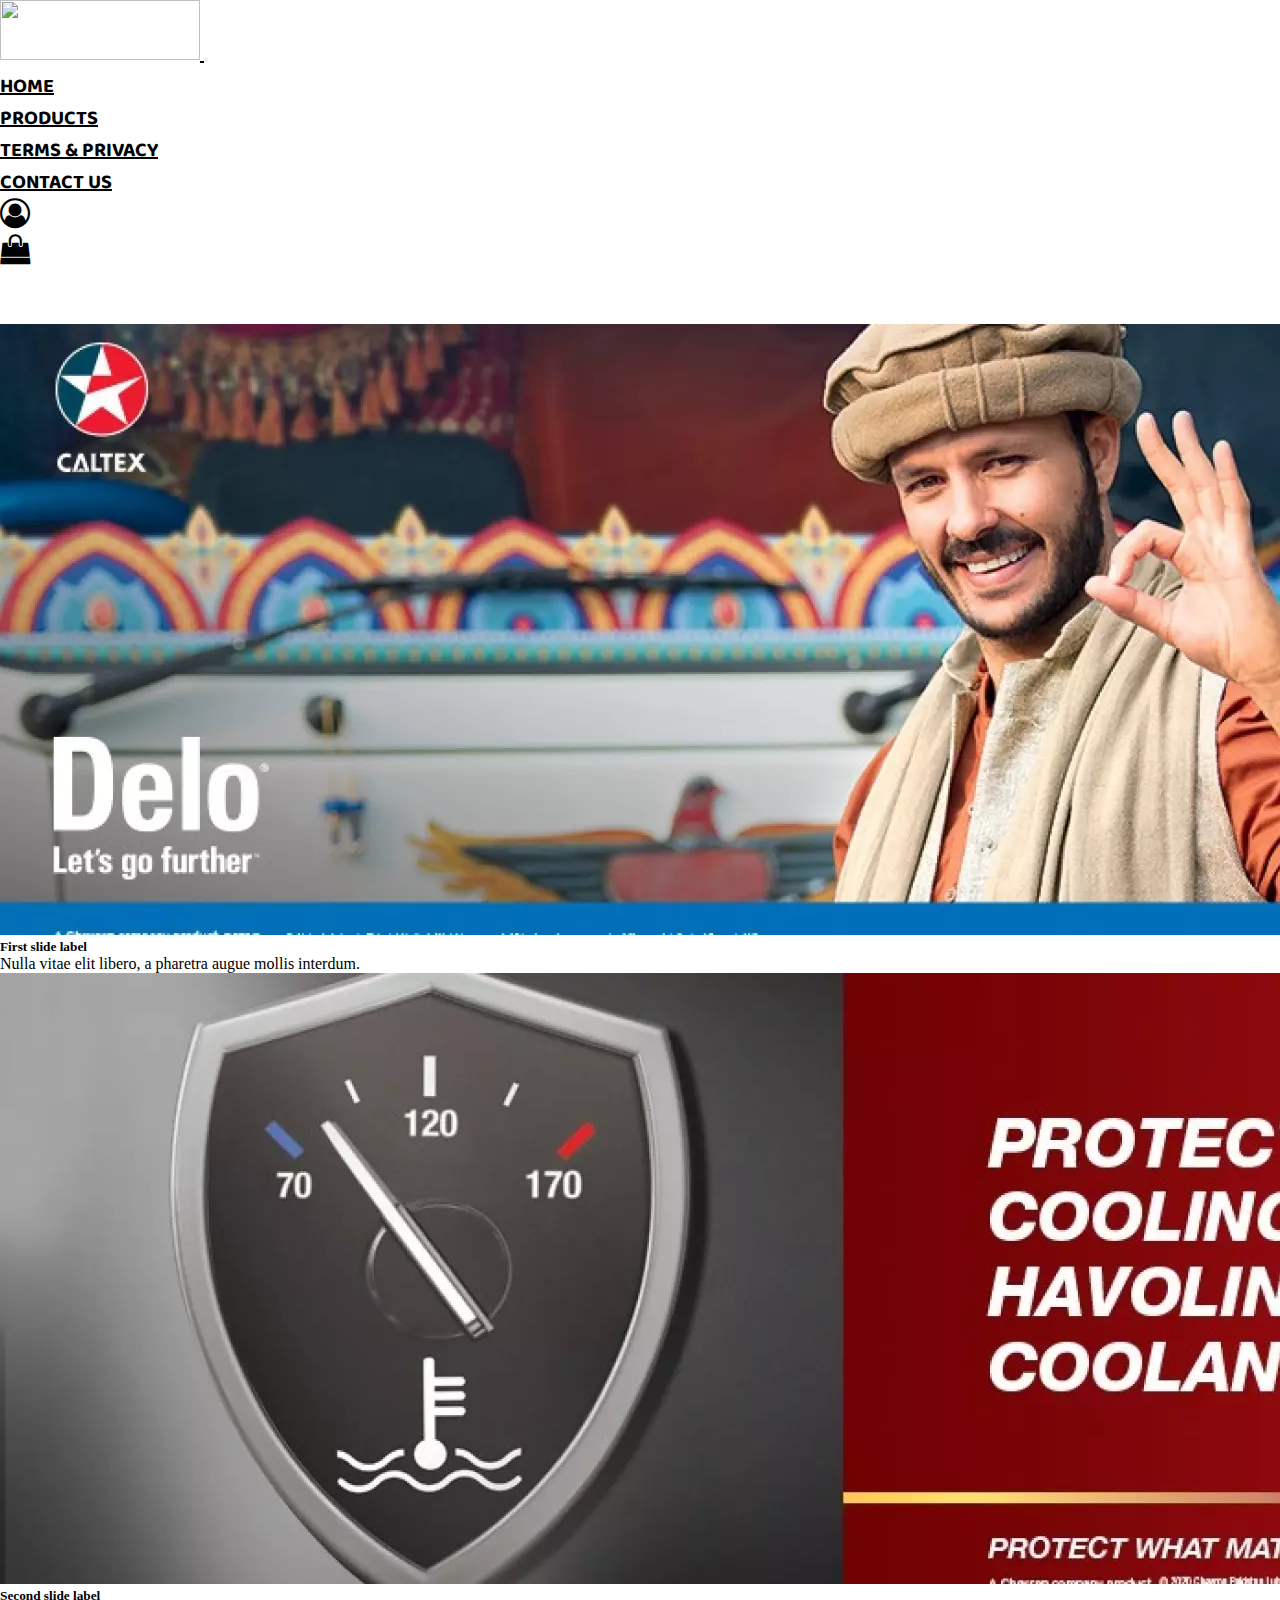
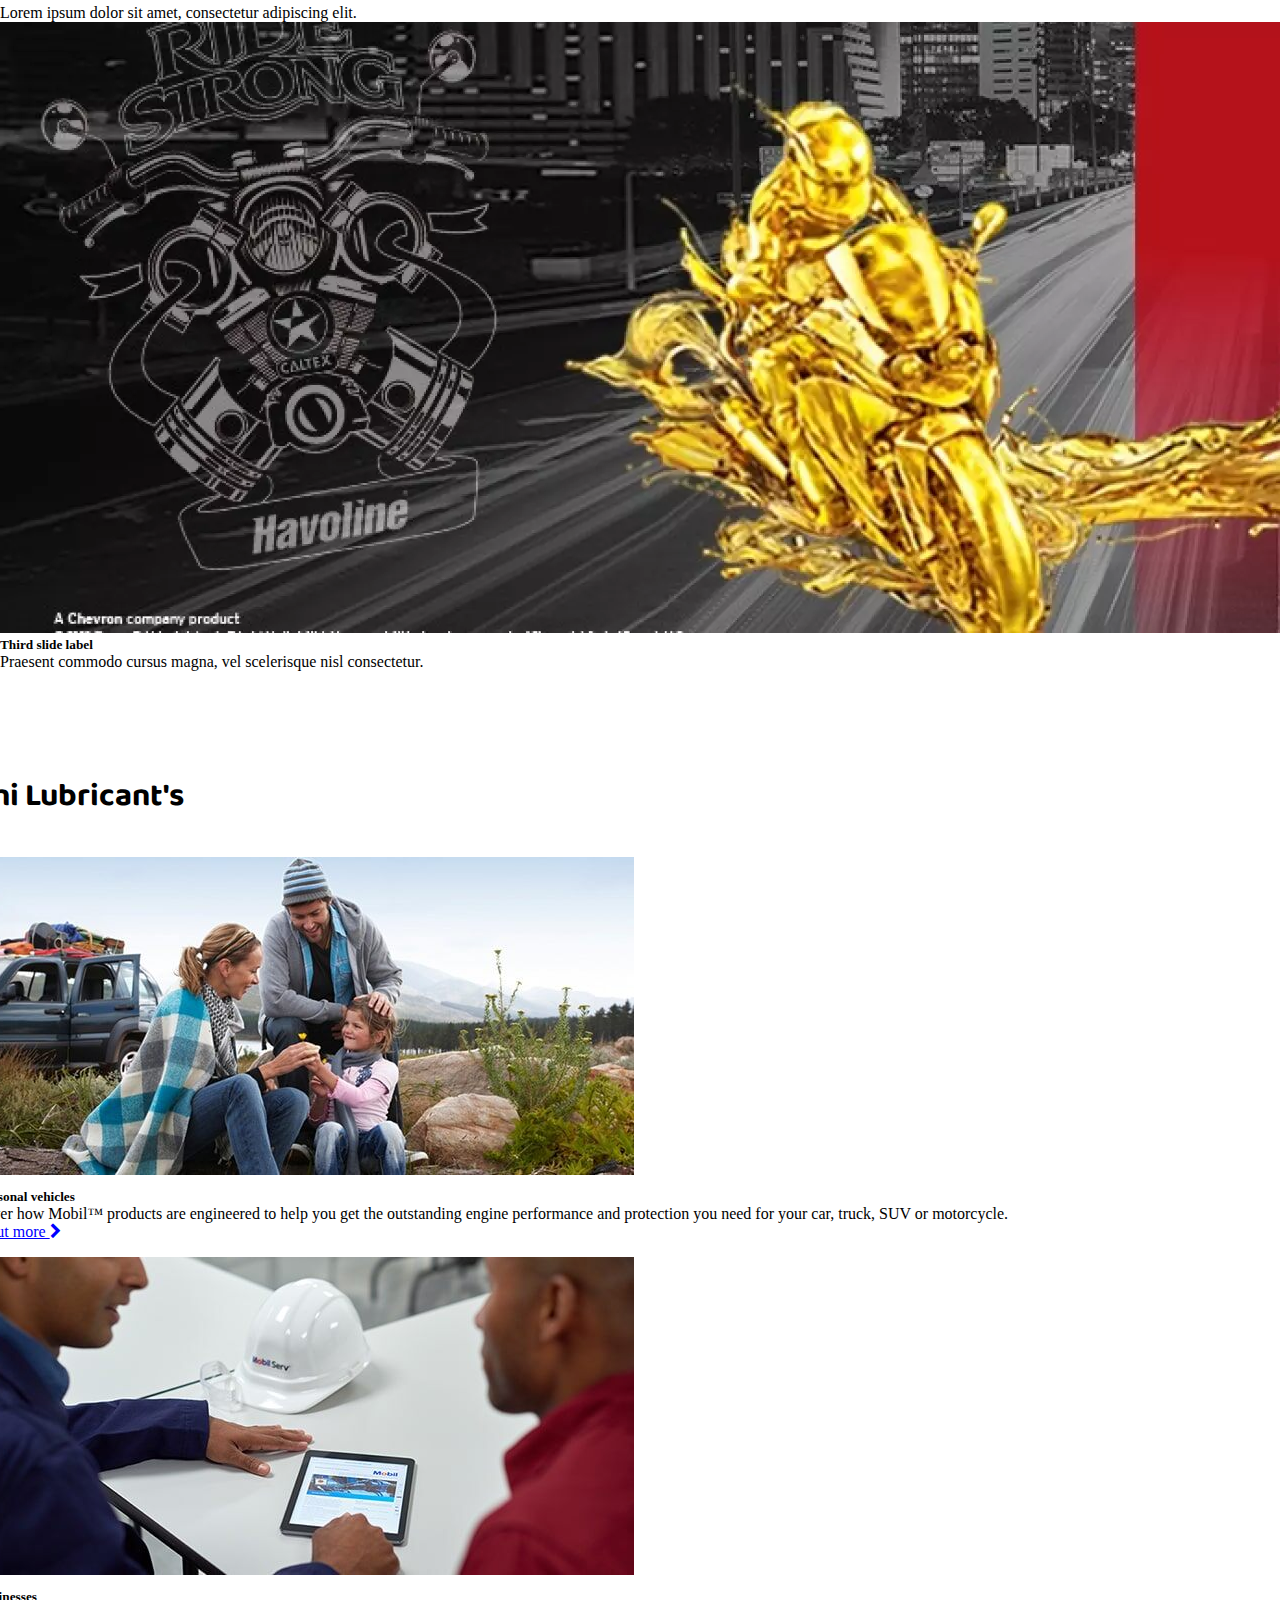
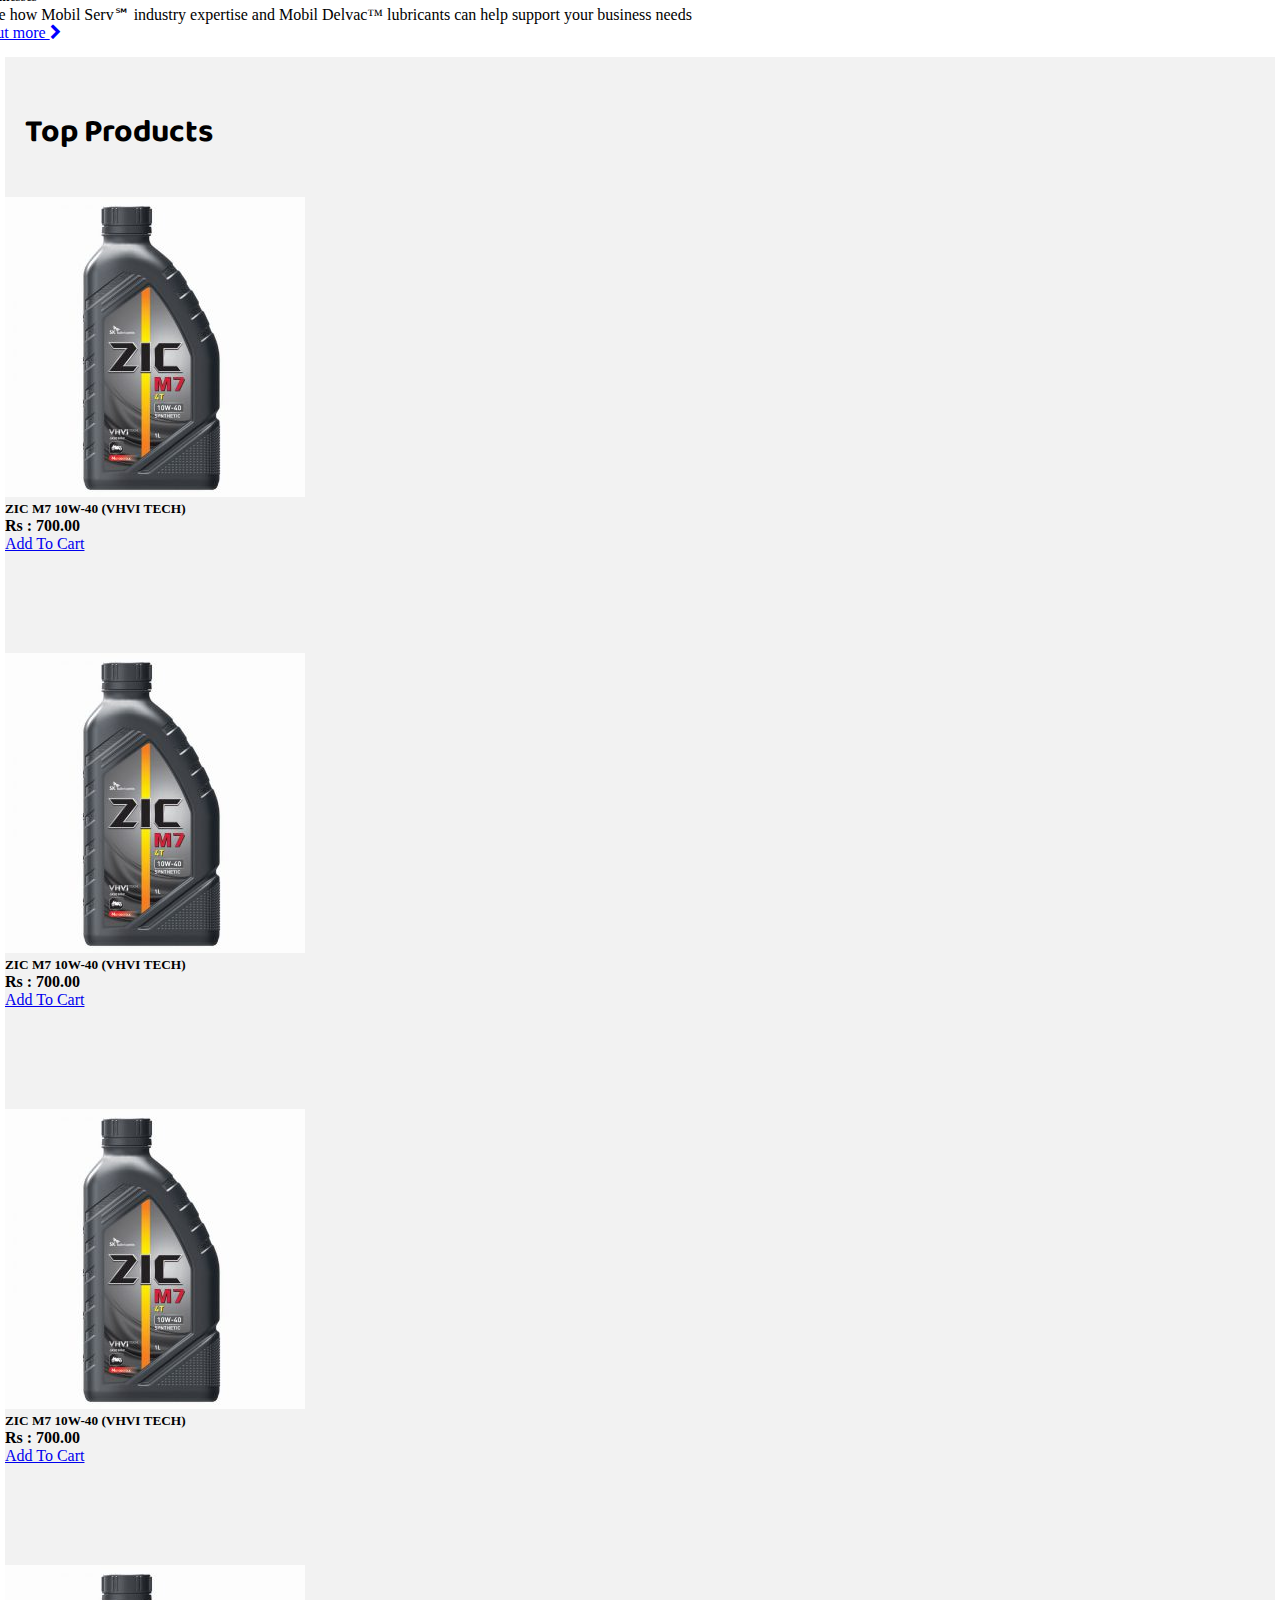
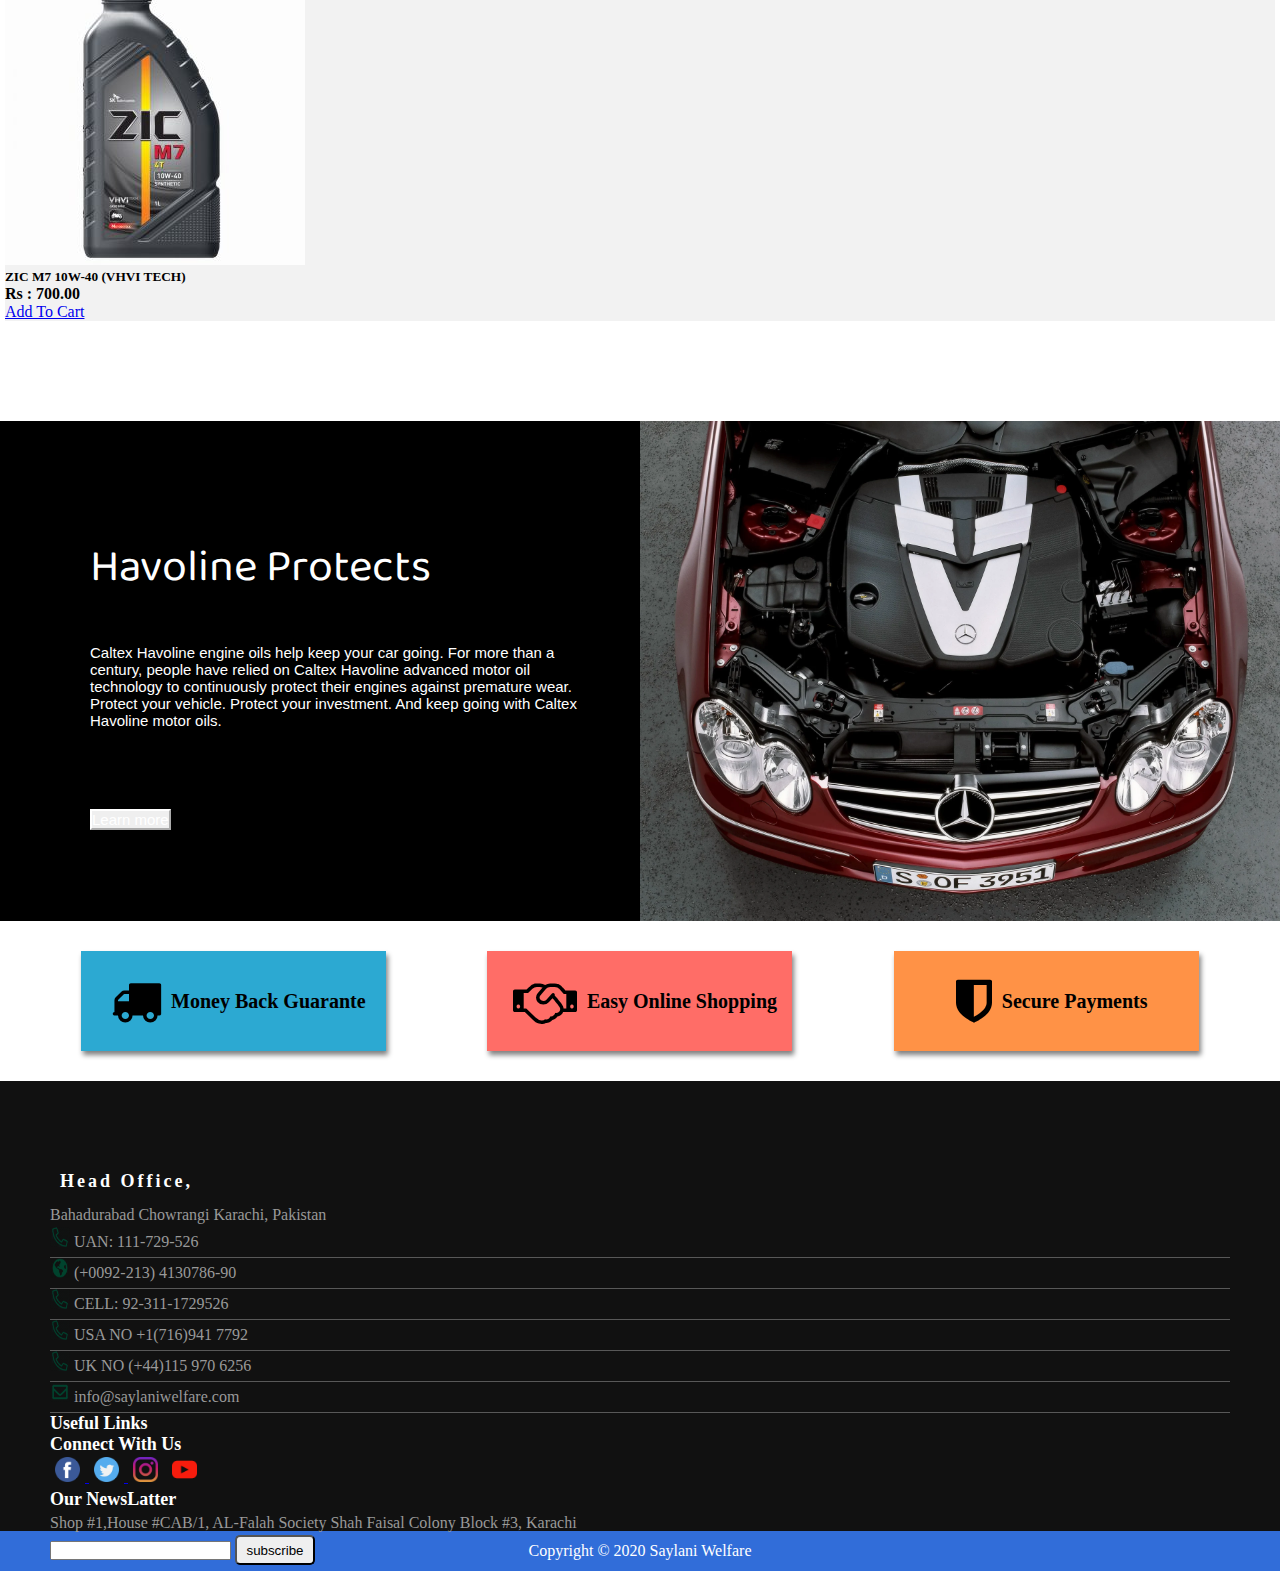
==== index.html @ 6c1d0085 "first web deploy" ====
<!DOCTYPE html>
<html lang="en">
<head>
    <meta charset="UTF-8">
    <meta name="viewport" content="width=device-width, initial-scale=1.0">
    <title>Document</title>
    <link rel="stylesheet" href="https://stackpath.bootstrapcdn.com/bootstrap/4.5.0/css/bootstrap.min.css" integrity="sha384-9aIt2nRpC12Uk9gS9baDl411NQApFmC26EwAOH8WgZl5MYYxFfc+NcPb1dKGj7Sk" crossorigin="anonymous">
    <link rel="stylesheet" href="style.css">
    <link href="https://fonts.googleapis.com/css2?family=Baloo+2&display=swap" rel="stylesheet">
    <link rel="stylesheet" href="https://cdnjs.cloudflare.com/ajax/libs/font-awesome/4.7.0/css/font-awesome.min.css">
    <link rel="stylesheet" href="style1.css">
</head>
<body>
<div>
    <nav class="navbar navbar-expand-lg navbar-light bg-light">
        <a class="navbar-brand" href="#">
            <img src="IMAGES/LOGO1.PNG.png">
        </a>
        <button class="navbar-toggler" type="button" data-toggle="collapse" data-target="#navbarText" aria-controls="navbarText" aria-expanded="false" aria-label="Toggle navigation">
          <span class="navbar-toggler-icon"></span>
        </button>
        <div class="collapse navbar-collapse" id="navbarText">
          <ul class="navbar-nav mr-auto">
            
          </ul>
          <span class="navbar-text">
            <ul class="navbar-nav mr-auto">
            <li class="nav-item active">
              <a class="nav-link" href="index.html">HOME <span class="sr-only">(current)</span></a>
            </li>
            <li class="nav-item dropdown">
                <a class="nav-link" href="PRODUCTS.html" >
                  PRODUCTS
                </a>
              </li>
            <li class="nav-item">
              <a class="nav-link" href="terms_and_conditions.html">TERMS & PRIVACY</a>
            </li>
            <li class="nav-item">
                <a class="nav-link" href="aboutus/aboutus.html">CONTACT US</a>
              </li>
            <li class="nav-item">
                <a class="nav-link" href="index.html">
                <i class="fa fa-user-circle-o" aria-hidden="true"></i>
                </a>
            </li>
            <li class="nav-item">
                <a class="nav-link" href="index.html">
                <i class="fa fa-shopping-bag" aria-hidden="true"></i>
            </a>
            </li>
          </ul>
          </span>
        </div>
      </nav>

      <div id="carouselExampleCaptions" class="carousel slide" data-ride="carousel">
        <ol class="carousel-indicators">
          <li data-target="#carouselExampleCaptions" data-slide-to="0" class="active"></li>
          <li data-target="#carouselExampleCaptions" data-slide-to="1"></li>
          <li data-target="#carouselExampleCaptions" data-slide-to="2"></li>
        </ol>
        <div class="carousel-inner">
          <div class="carousel-item active">
            <img src="images/slider1.webp" class="d-block w-100" alt="...">
            <div class="carousel-caption d-none d-md-block">
              <h5>First slide label</h5>
              <p>Nulla vitae elit libero, a pharetra augue mollis interdum.</p>
            </div>
          </div>
          <div class="carousel-item">
            <img src="images/slider2.webp" class="d-block w-100" alt="...">
            <div class="carousel-caption d-none d-md-block">
              <h5>Second slide label</h5>
              <p>Lorem ipsum dolor sit amet, consectetur adipiscing elit.</p>
            </div>
          </div>
          <div class="carousel-item">
            <img src="images/slider4.webp" class="d-block w-100" alt="...">
            <div class="carousel-caption d-none d-md-block">
              <h5>Third slide label</h5>
              <p>Praesent commodo cursus magna, vel scelerisque nisl consectetur.</p>
            </div>
          </div>
        </div>
        <a class="carousel-control-prev" href="#carouselExampleCaptions" role="button" data-slide="prev">
          <span class="carousel-control-prev-icon" aria-hidden="true"></span>
          <span class="sr-only">Previous</span>
        </a>
        <a class="carousel-control-next" href="#carouselExampleCaptions" role="button" data-slide="next">
          <span class="carousel-control-next-icon" aria-hidden="true"></span>
          <span class="sr-only">Next</span>
        </a>
      </div>
    </div>   

    <div class="first">
    <div class="newArrivals">
        <div class="container">
            <div class="heading">
                 <h1>Karachi Lubricant's</h1>
            </div>
            <div class="row">
                <DIV class="col">
                    <div class="card">
                        <img src="images/family-outdoors-next-to-car-fs-md.jpg" class="card-img-top" alt="...">
                        <div class="card-body">
                          <h5 class="card-title">For personal vehicles</h5>
                          <p class="card-text">Discover how Mobil™ products are engineered to help you get the outstanding engine performance and protection you need for your car, truck, SUV or motorcycle.</p>
                          <a href="#" class="btn btn-primary">Find out more 
                            <i class="fa fa-chevron-right" aria-hidden="true"></i>
                          </a>
                        </div>
                      </div>
                </DIV>

                <DIV class="col">
                    <div class="card" >
                        <img src="images/mobil-serv-tablet-engineers-fs-md.jpg" class="card-img-top" alt="...">
                        <div class="card-body">
                          <h5 class="card-title">For businesses</h5>
                          <p class="card-text">Explore how Mobil Serv℠ industry expertise and Mobil Delvac™ lubricants can help support your business needs</p>
                          <a href="#" class="btn btn-primary">Find out more 
                            <i class="fa fa-chevron-right" aria-hidden="true"></i>
                          </a>
                        </div>
                      </div>
                </DIV>
            </div>

        </div>


    </div>
</div>

<div class="products">
<div class="newArrivals">
    <div class="heading">
        <h1>Top Products</h1>
   </div>
    <div class="container">
        <div class="row">
            <div class="col-sm-12 col-md-6 col-lg-3">
                <div class="card">
                    <img src="images/bike-1-300x300.jpg" class="card-img-top" alt="...">
                    <div class="card-body">
                      <h5 class="card-title">ZIC M7 10W-40 (VHVI TECH)</h5>
                      <p class="card-text">Rs : 700.00 </p>
                      <a href="#" class="btn btn-primary">Add To Cart</a>
                    </div>
                  </div>
            </div>
            <div class="col-sm-12 col-md-6 col-lg-3">
                <div class="card">
                    <img src="images/bike-1-300x300.jpg" class="card-img-top" alt="...">
                    <div class="card-body">
                      <h5 class="card-title">ZIC M7 10W-40 (VHVI TECH)</h5>
                      <p class="card-text">Rs : 700.00 </p>
                      <a href="#" class="btn btn-primary">Add To Cart</a>
                    </div>
                  </div>
            </div>
            <div class="col-sm-12 col-md-6 col-lg-3">
                <div class="card">
                    <img src="images/bike-1-300x300.jpg" class="card-img-top" alt="...">
                    <div class="card-body">
                      <h5 class="card-title">ZIC M7 10W-40 (VHVI TECH)</h5>
                      <p class="card-text">Rs : 700.00 </p>
                      <a href="#" class="btn btn-primary">Add To Cart</a>
                    </div>
                  </div>
            </div>
            <div class="col-sm-12 col-md-6 col-lg-3">
                <div class="card">
                <img src="images/bike-1-300x300.jpg" class="card-img-top" alt="...">
                <div class="card-body">
                  <h5 class="card-title">ZIC M7 10W-40 (VHVI TECH)</h5>
                  <p class="card-text">Rs : 700.00 </p>
                  <a href="#" class="btn btn-primary">Add To Cart</a>
                </div>
              </div>
            </div>
        </div>

    </div>

</div>
</div>

<DIV class="container2">
    <span >
        <ul class="left">
            <li>
              <h2>Havoline Protects</h2>
              <p>
                Caltex Havoline engine oils help keep your car going. For more than a century, 
                people have relied on Caltex Havoline advanced motor oil technology to continuously
                protect their engines against premature wear. Protect your vehicle. Protect your investment.
                And keep going with Caltex Havoline motor oils.
                <br>
              </p>
              <button type="button" class="btn btn-outline-primary">Learn more</button>
            </li>
          </ul>
    </span>
    <span >
        <ul class="right">
            <li>
              <img src="images/car3.webp">
            </li>
          </ul>
    </span>
</DIV>

<div class="mainCard">
    <div class="card1">
        <div>
            <i class="fa fa-truck" aria-hidden="true"></i>
        </div>
        <div>
            <h2>Money Back Guarante</h2>
        </div>

    </div>

    <div class="card2">
        <div>
            <i class="fa fa-handshake-o" aria-hidden="true"></i>
        </div>
        <div>
            <h2>Easy Online Shopping</h2>
        </div>
    </div>

    <div class="card3">
        <div>
            <i class="fa fa-shield" aria-hidden="true"></i>
        </div>
        <div>
            <h2>Secure Payments</h2>
        </div>
    </div>

</div>




<footer>
    <div class="footer-top">
        <div class="container1">
          <div class="row">
            <div class="col-md-3 col-sm-6 col-xs-12 segment-one">
              <h2 class="new">Head Office,</h2>
              <p class="new3">Bahadurabad Chowrangi Karachi, Pakistan</p>
              <ul>
                <li><a href="#"><img src="images//download.png"> UAN: 111-729-526</a></li>
                <li><a href="#"><img src="images//download%20(2).png"> (+0092-213) 4130786-90</a></li>
                <li><a href="#"><img src="images//download.png"> CELL: 92-311-1729526</a></li>
                <li><a href="#"><img src="images//download.png"> USA NO +1(716)941 7792</a></li>
                <li><a href="#"><img src="images//download.png"> UK NO (+44)115 970 6256</a></li>
                <li><a href="#"><img src="images//download%20(1).png"> info@saylaniwelfare.com</a> </li>
  
              </ul>
  
            </div>
            <div class="col-md-3 col-sm-6 col-xs-12 segment-two">
              <h3 class="new2">Useful Links</h3>
            </div>
  
          
            <div class="col-md-3 col-sm-6 col-xs-12 segment-three">
            <h3  class="new2">Connect With Us</h3>
            <a href="#"><i><img src="images//facebook%20(1).png"></i> </a>
            <a href="#"><i><img src="images//twitter%20(1).png"></i> </a>
            <a href="#"><i><img src="images//instagram.png"></i></a>
            <a href="#"><i><img src="images//youtube.png"></i> </a>
            </div>

            <div class="col-md-3 col-sm-6 col-xs-12 segment-four">
                <h3  class="new2">Our NewsLatter</h3>
                <p class="new3">
                    Shop #1,House #CAB/1, AL-Falah Society Shah Faisal Colony Block #3, Karachi
                </p>
                <form action="">
                    <input type="email">
                    <input type="submit" value="subscribe" class="btn-danger">
                </form>
    
              </div>
  
  
          </div>
        </div>
      </div>
      </div>
      <p class="footer-bottom-text">Copyright © 2020 Saylani Welfare</p>
</footer>



<script src="https://code.jquery.com/jquery-3.5.1.slim.min.js" integrity="sha384-DfXdz2htPH0lsSSs5nCTpuj/zy4C+OGpamoFVy38MVBnE+IbbVYUew+OrCXaRkfj" crossorigin="anonymous"></script>
<script src="https://cdn.jsdelivr.net/npm/popper.js@1.16.0/dist/umd/popper.min.js" integrity="sha384-Q6E9RHvbIyZFJoft+2mJbHaEWldlvI9IOYy5n3zV9zzTtmI3UksdQRVvoxMfooAo" crossorigin="anonymous"></script>
<script src="https://stackpath.bootstrapcdn.com/bootstrap/4.5.0/js/bootstrap.min.js" integrity="sha384-OgVRvuATP1z7JjHLkuOU7Xw704+h835Lr+6QL9UvYjZE3Ipu6Tp75j7Bh/kR0JKI" crossorigin="anonymous"></script>
</body>
</html>
---- style.css ----
*{
    margin: 0;
    padding: 0;
}

.navbar-brand > IMG{
    width: 200PX;
    height: 60PX;
}
.nav-link,.navbar-brand{
    font-weight: bold;
    font-size: 20px;
    font-family: 'Baloo 2', cursive;
    color: black !important;
}
.fa-shopping-bag , .fa-user-circle-o{
    font-size: 30px !important;
    color: black;
}

.first .newArrivals{
    margin-top: 50px;
    margin-left: -110px;
    width: 100%;
    height: AUTO;
}

.first .card{
    width: 150%;
    height: 300px;
   }
.first .btn-primary{
        background-color: white;
        color: blue;
        border: none;
}
.first .col{
    margin: 65px;
}

.first .card-title{
    margin-top: 10px;
}
.first .row{
    
    margin-top:-30px;    
}
.first .heading{
    font-family: 'Baloo 2', cursive;
    margin-left: 20px;
}

.products{
    background-color: #F2F2F2;
    height: auto;
    margin: 5px;
}
.newArrivals{
    margin-top: 50px;
}
.card{
    width: 250px;
    height: auto;
    margin-bottom: 100px;
}
.products .card-text{
    font-weight: bold;
}
.products .btn-primary{
    width: 100%;
}
.heading{
    padding-top: 50px;
    margin-bottom: 39px;
    font-family: 'Baloo 2', cursive;
    margin-left: 20px;
}

.container2{
    background-color: black;
    height: 500px;
    color: white; 
}
.container2 .left{
    width: 50%;
    float: left;
    padding-top: 70px;
    margin-left: 0%;

}

.container2 .left li{
    list-style: none;
    margin-left: 50px;
   
}

.container2 .left li h2{
    margin: 40px;
    font-family: 'Baloo 2', cursive;
    font-size: 45px;
    font-weight: 400;
       
}
.container2 .left li p{
    margin: 40px;
    font-family: Arial, Helvetica, sans-serif;
    font-size: 15px;
       
}
.btn-outline-primary{
    margin: 40px;
    color: white;
    border-color: white;
    font-family: Arial, Helvetica, sans-serif;
    font-size: 15px;
}
.container2 .right{
    width: 50%;
    float: right;

}

.container2 .right li{
    list-style: none;
   
}

.container2 .right li img{
    width: 100%;
    height: 500px;
}

.fa-truck, .fa-handshake-o, .fa-shield{
    font-size: 50px !important;
    margin: 10px;
}

.card1, .card2, .card3{
    display: flex;
    width: 25%;
    height: 100px;
    background-color: white;
    box-shadow: 2px 4px 5px gray;
    align-items: center;
    justify-content: center;
}
.card1{
    background-color: #2CA9D2;
}
.card2{
    background-color: #FF6D67;
}
.card3{
    background-color:#FF9246;
}

.mainCard h2{
    font-size: 20px;
}

.mainCard{
    margin: 30px;
    display: flex;
    flex-direction: row;
    justify-content: space-around;
}
.condition{
    margin: 50px;
}
---- style1.css ----
.new3{
    color: #999;
    line-height: 25px;
}

.new{
    font-size: 18px;
    color: #fff;
}
.new2{
    font-size: 18px;
    color: #fff;
}
.footer-top{
    background: #111;
    padding: 80px 50px;
}
.container1{
    height: 280px;
}

.segment-one h2{
    font-family: courgette;
    color: #fff;
    letter-spacing: 3px;
    margin: 10px;
    text-transform: capitalize;
}
.segment-one ul{
    margin: 0;
    padding: 0;
    list-style: none;

}
.segment-one ul li{
    line-height: 30px;
    border-bottom: 1px solid rgb(255, 255,255,0.3);
}

.segment-one ul li a{
    color: #999;
    text-decoration:none;
}
.segment-one ul li a img{
    width: 20px;
    height: 20px;
}


.segment-two h3{
    font-family: courgette;
    color: #fff;
    text-transform: capitalize;

}

.segment-three h3{
    font-family: courgette;
    color: #fff;
    text-transform: capitalize;

}

.segment-three a i{
    font-size: 30px;
    color: #fff;
    padding: 5px ;
}
.segment-three a i img{
    width: 25px;
    height: 25px;
}

.segment-four h3{
    font-family: courgette;
    color: #fff;
    text-transform: capitalize;

}

.segment-four .btn-danger {
    width: 80px;
    height: 30px;
    border-radius: 5px;
}


.footer-bottom-text{
    text-align: center;
    line-height: 40px;
    background:#316DD9;
    font-family: courgette;
    color: white;
}

@media only screen and (max-width: 600px){
    .footer-top{
        background: #111;
        padding: 40px 25px;
    }
    .container1{
        height: auto;
    }

    .segment-one{
        width: 100%;
        height: 320px;
    }

    .segment-two{
        width: 100%;
        height: 300px;
    }
    .segment-four .btn-danger {
        width: 70px;
        height:30px;
        border-radius: 5px;
    }
}
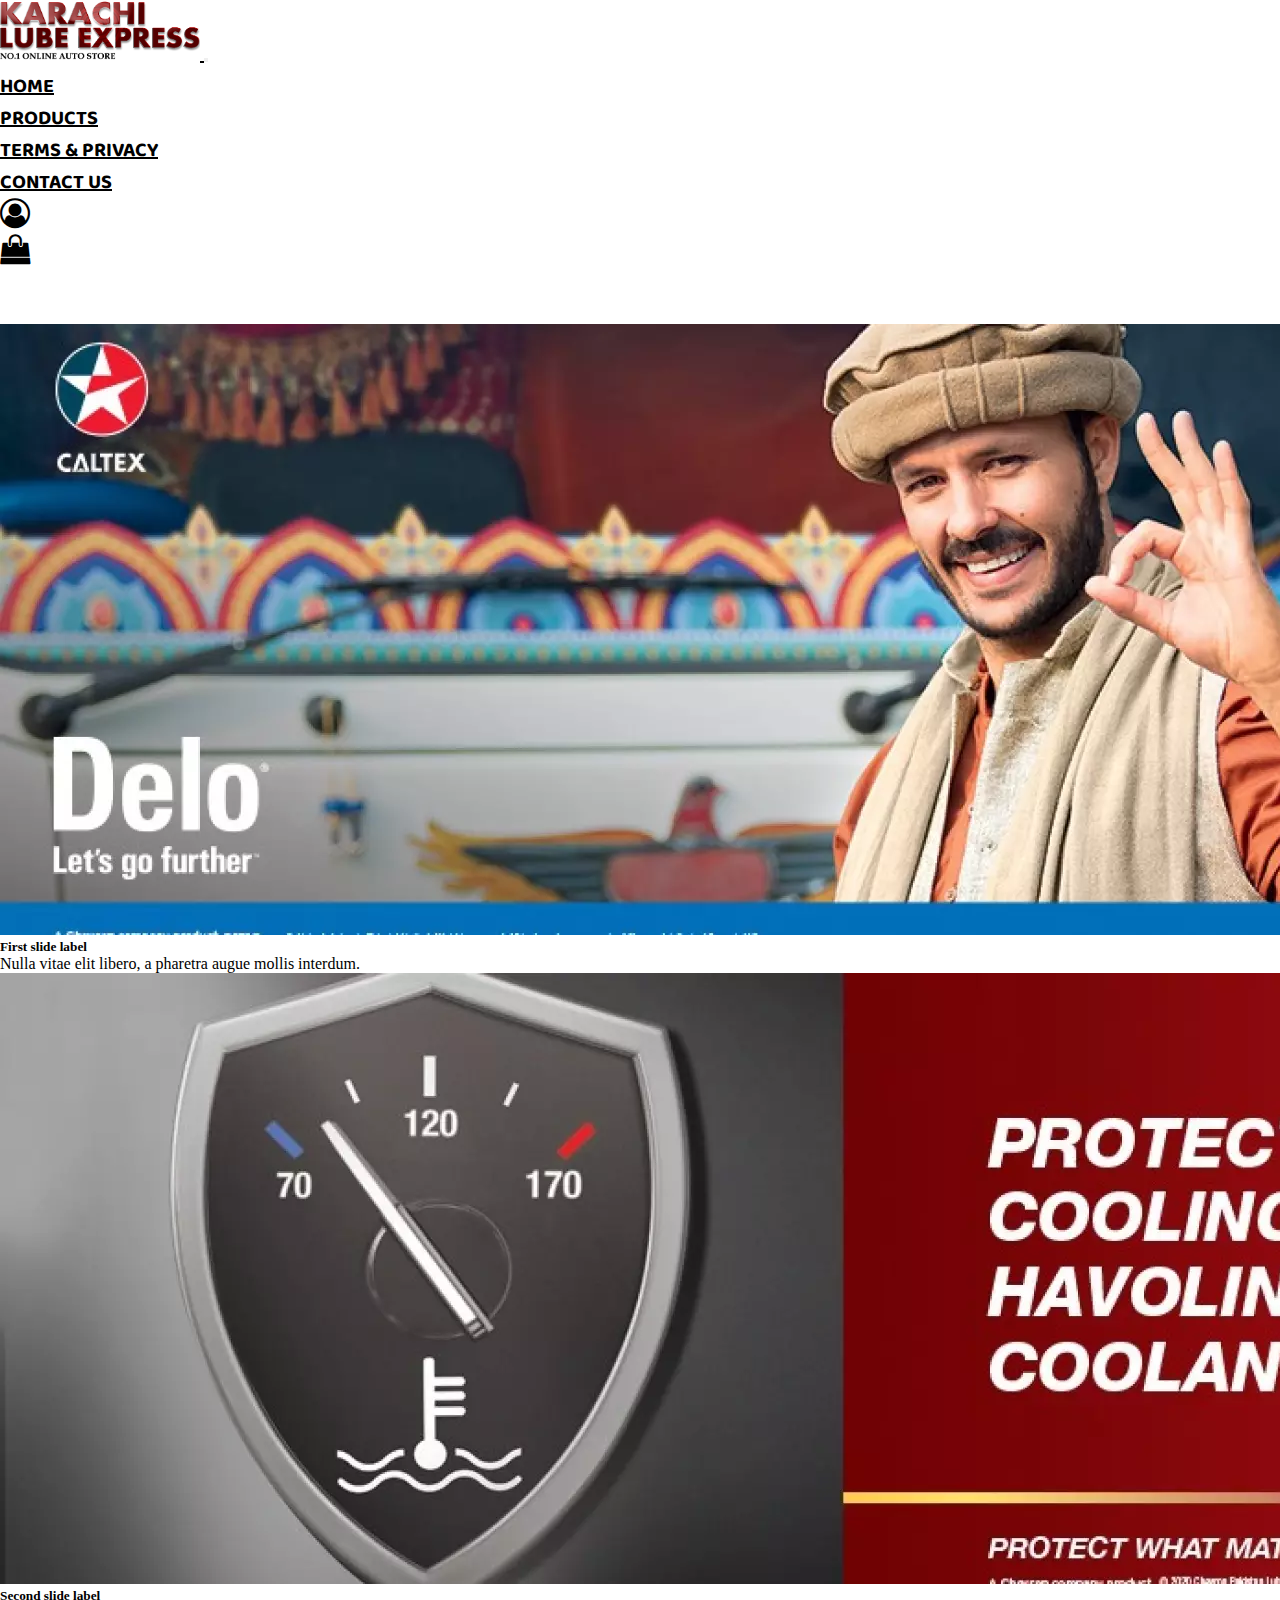
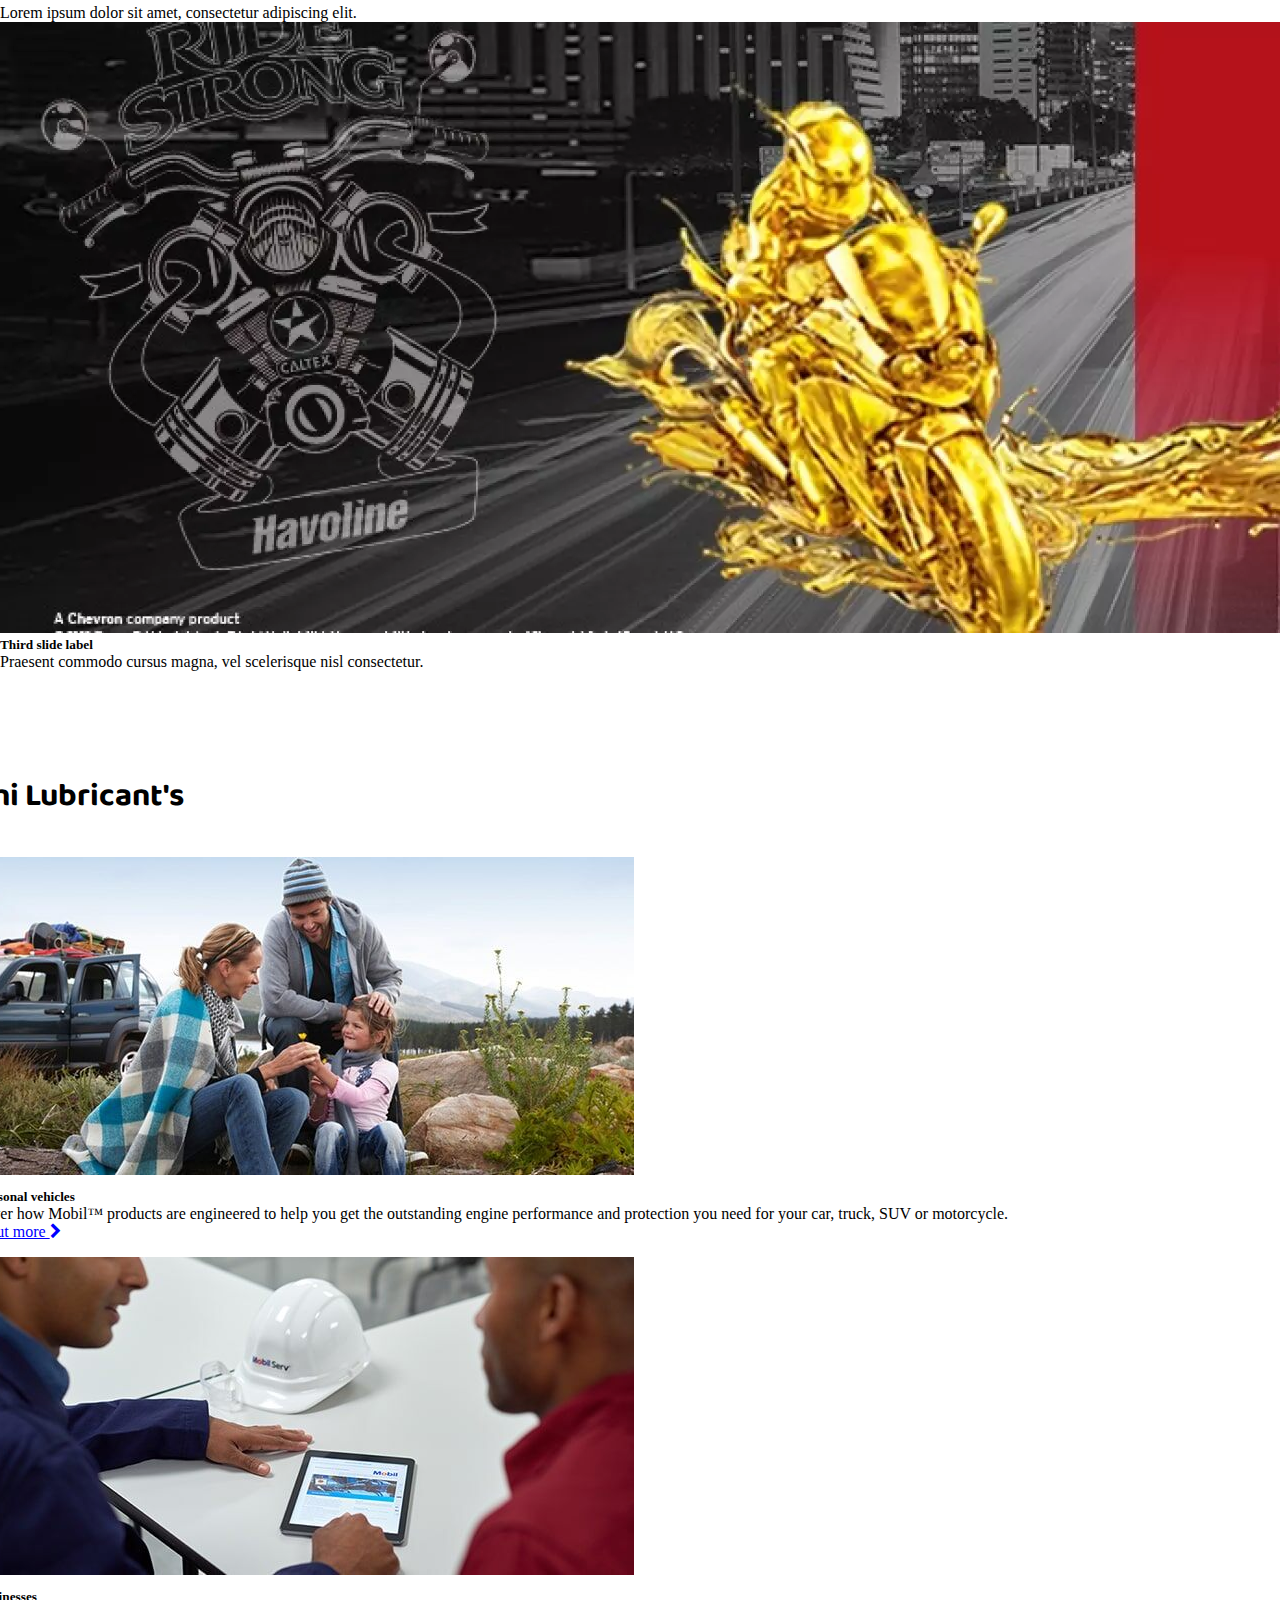
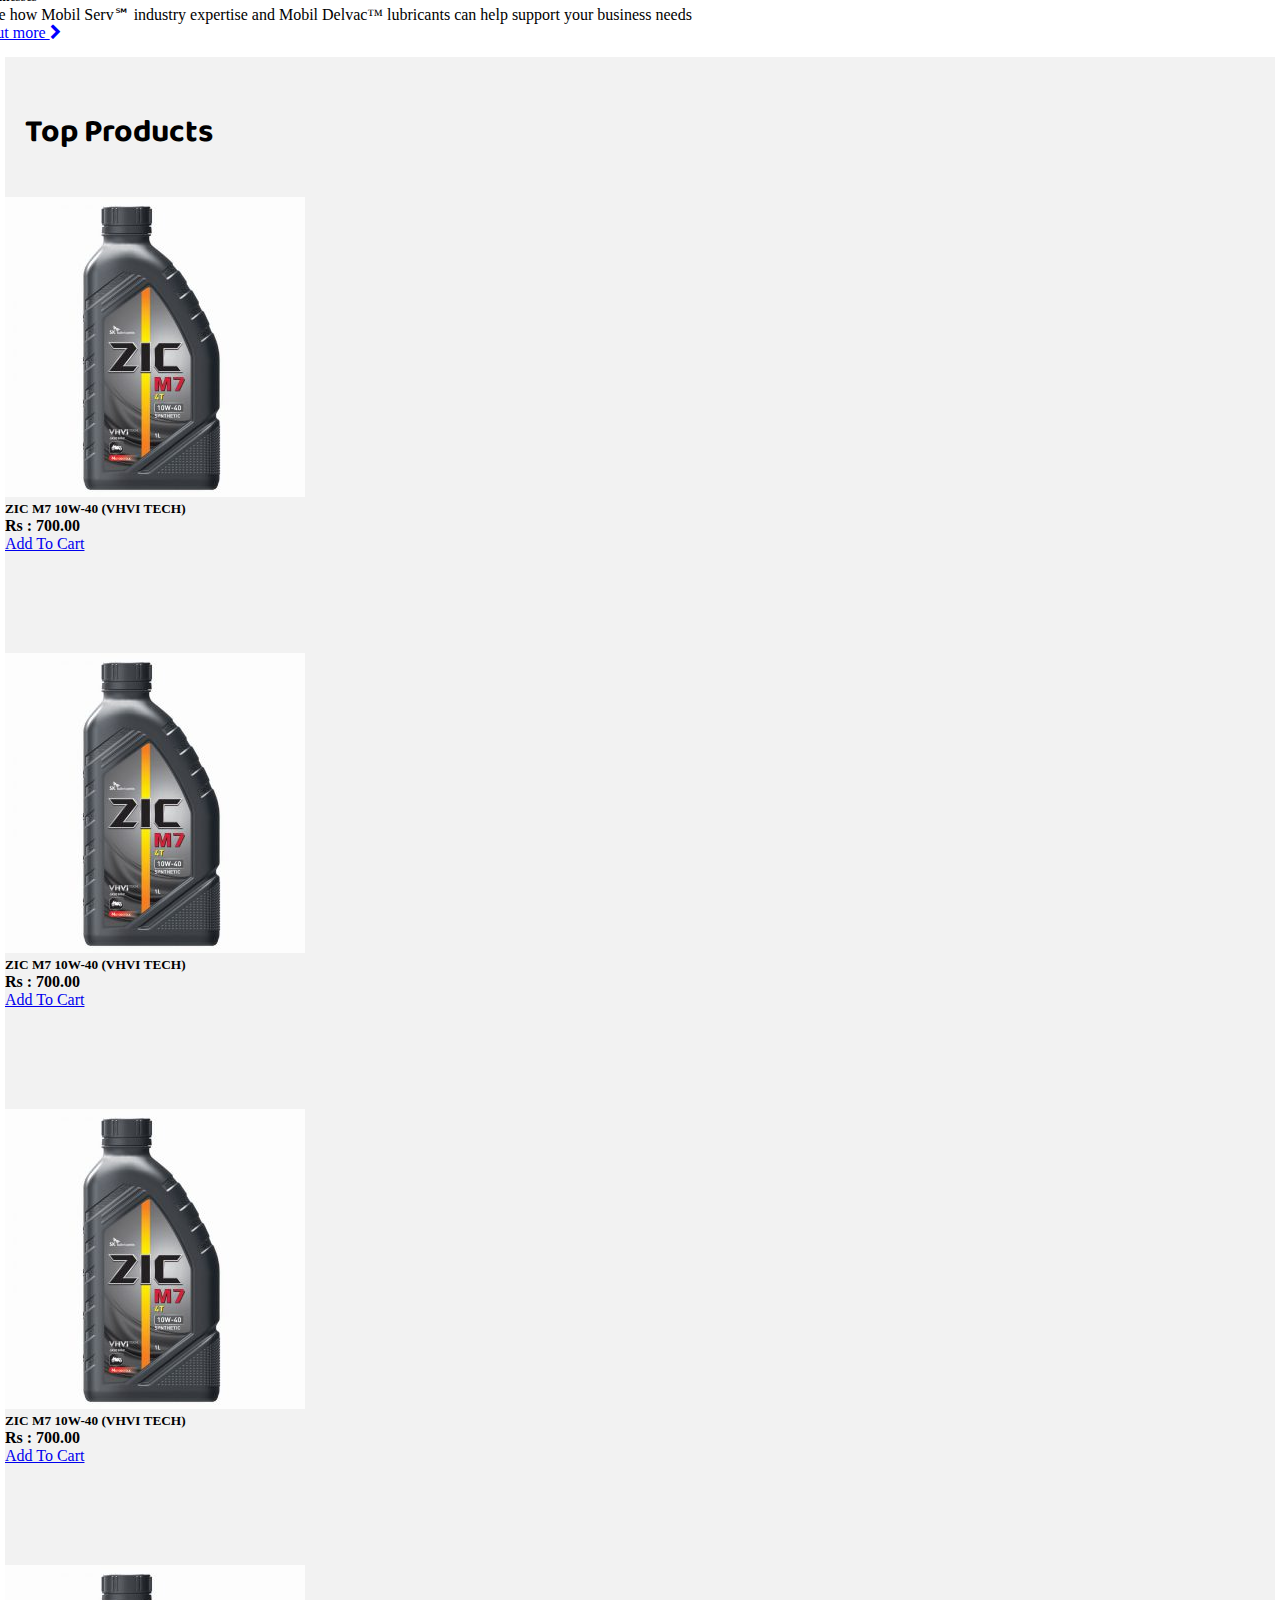
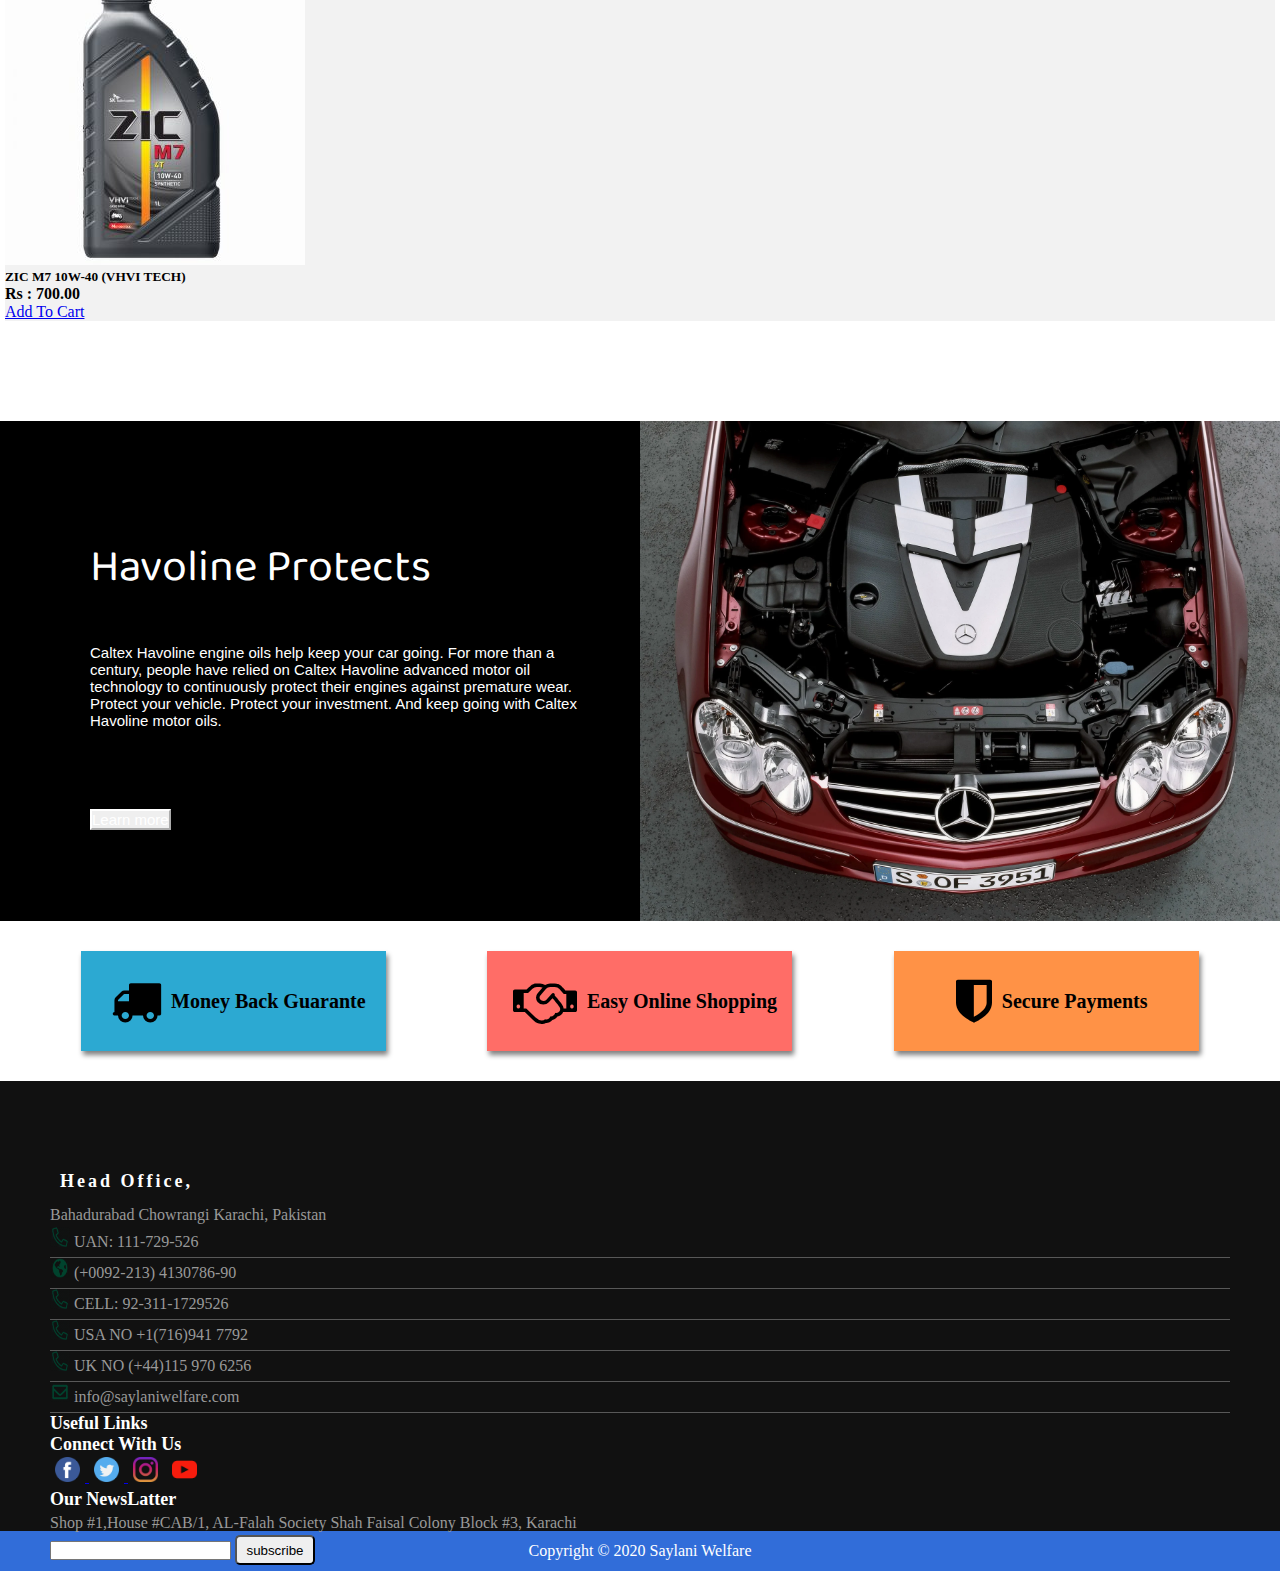
==== commit 8ba7fbd9: "Update index.html" ====
--- a/index.html
+++ b/index.html
@@ -14,7 +14,7 @@
 <div>
     <nav class="navbar navbar-expand-lg navbar-light bg-light">
         <a class="navbar-brand" href="#">
-            <img src="IMAGES/LOGO1.PNG.png">
+            <img src="images/LOGO1.PNG.png">
         </a>
         <button class="navbar-toggler" type="button" data-toggle="collapse" data-target="#navbarText" aria-controls="navbarText" aria-expanded="false" aria-label="Toggle navigation">
           <span class="navbar-toggler-icon"></span>
@@ -304,4 +304,4 @@
 <script src="https://cdn.jsdelivr.net/npm/popper.js@1.16.0/dist/umd/popper.min.js" integrity="sha384-Q6E9RHvbIyZFJoft+2mJbHaEWldlvI9IOYy5n3zV9zzTtmI3UksdQRVvoxMfooAo" crossorigin="anonymous"></script>
 <script src="https://stackpath.bootstrapcdn.com/bootstrap/4.5.0/js/bootstrap.min.js" integrity="sha384-OgVRvuATP1z7JjHLkuOU7Xw704+h835Lr+6QL9UvYjZE3Ipu6Tp75j7Bh/kR0JKI" crossorigin="anonymous"></script>
 </body>
-</html>+</html>
